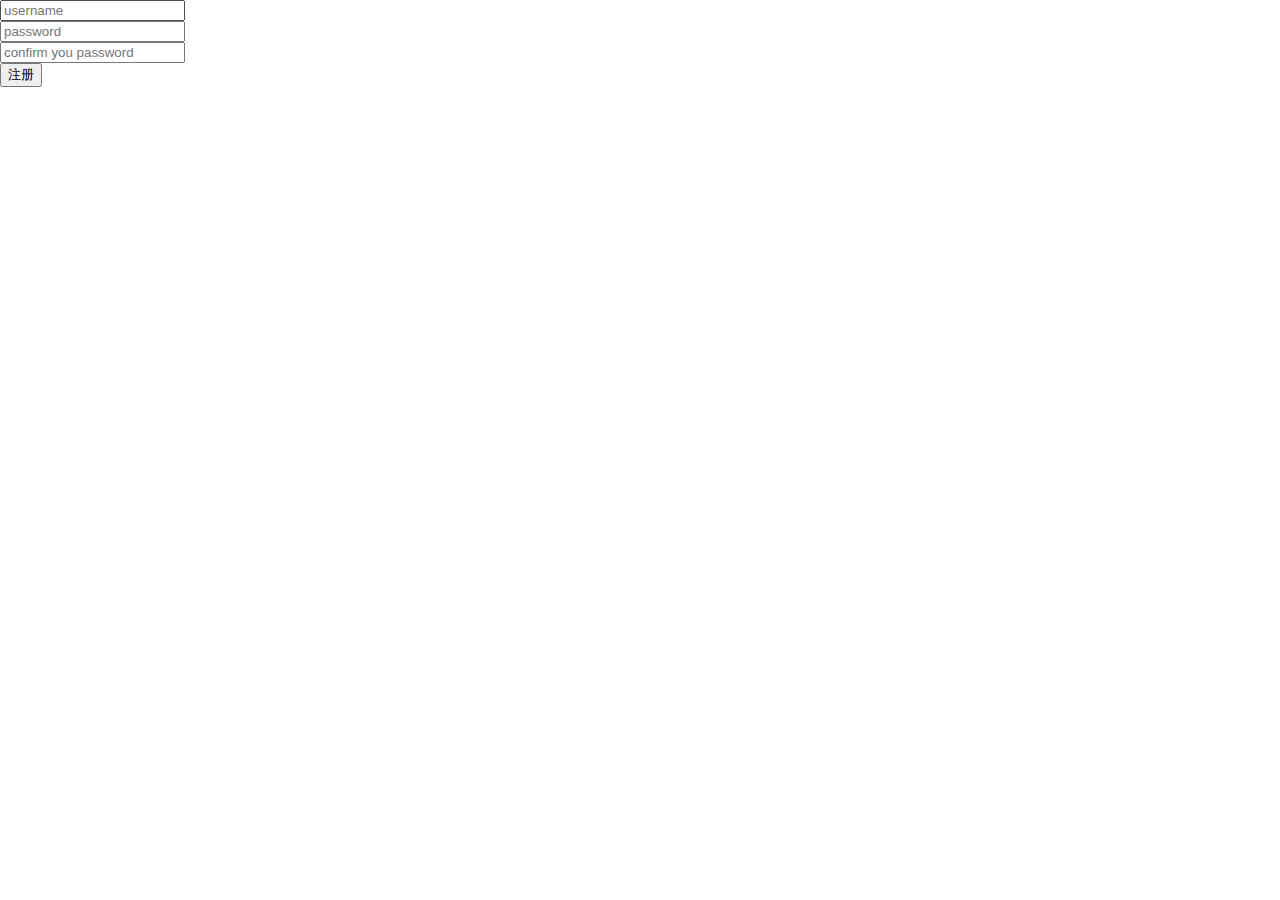
==== src/register.html @ d1e8875d "2015-5-19" ====
<!DOCTYPE html>
<html>
<head>
	<title>register page</title>
	<meta charset="utf-8" >
	<link rel="stylesheet" type="text/css" href="../web/css/main.css">
	<script type="text/javascript" src="../web/js/jquery-2.1.4.js"></script>
	<script type="text/javascript" src="../web/js/register.js"></script>
</head>
<body>
	<div class="register-model">
		<form>
			<div class="username-group">
				<input class="username" type="text" placeholder="username"></input>
				<label style="display: none;">您输入的格式不正确，请重新输入</label>
			</div>
			<div class="password-group">
				<input class="password" type="password" placeholder="password"></input>
				<label style="display: none;">密码长度介于8-16位之间</label>
			</div>
			<div class="confpsw-group">
				<input class="confpsw" type="password" placeholder="confirm you password"></input>
				<label style="display: none;">确认密码输入相同</label>
			</div>
			<div class="register-group">
				<button class="register" type="submit">注册</button>
			</div>		
		</form>
	</div>
</body>
</html>
---- web/css/main.css ----
body{
	padding: 0;
	margin: 0;
}
h1,h2,h3,h4,h5{

}
input{
	display: inline-block;
}


.focus{
	background-color: #ff8962;
}
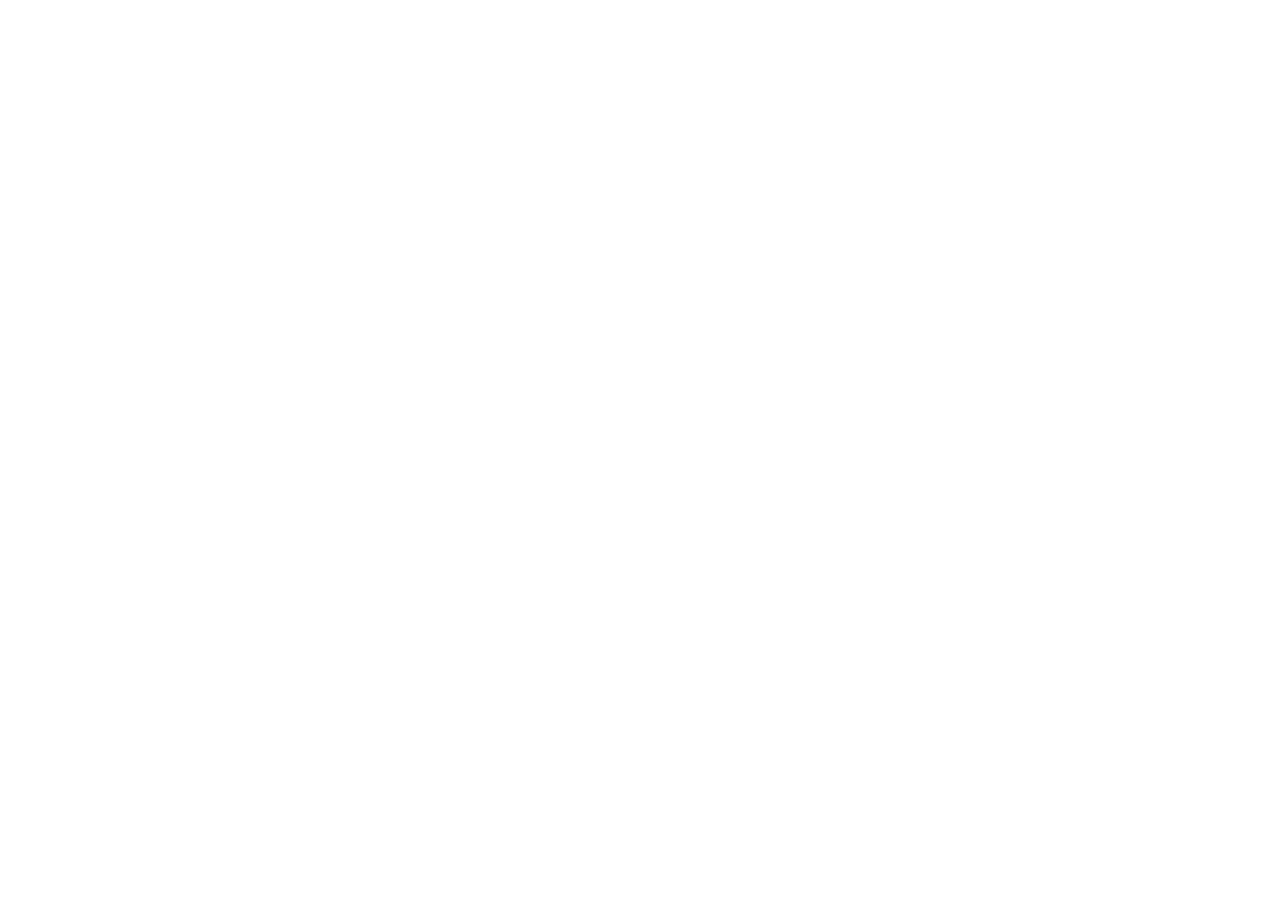
==== commit 559386dc: "login-16:31" ====
--- a/src/register.html
+++ b/src/register.html
@@ -9,7 +9,7 @@
 </head>
 <body>
 	<div class="register-model">
-		<form>
+		<form action="login" method="post">
 			<div class="username-group">
 				<input class="username" type="text" placeholder="username"></input>
 				<label style="display: none;">您输入的格式不正确，请重新输入</label>
--- a/web/css/main.css
+++ b/web/css/main.css
@@ -1,6 +1,9 @@
 body{
 	padding: 0;
 	margin: 0;
+}
+div ul {
+	display: block;
 }
 h1,h2,h3,h4,h5{
 
@@ -12,4 +15,24 @@
 
 .focus{
 	background-color: #ff8962;
-}+}
+
+.logon li{
+	border: 1px solid;
+	list-style: none;
+	text-decoration: none;
+	float: left;
+	margin: 10px;
+	padding: 0,10px,0,10px;
+}
+
+.register-model{
+	display: none;
+	clear: both;
+}
+
+.login-model{
+	display: block;
+	clear: both;
+}
+
